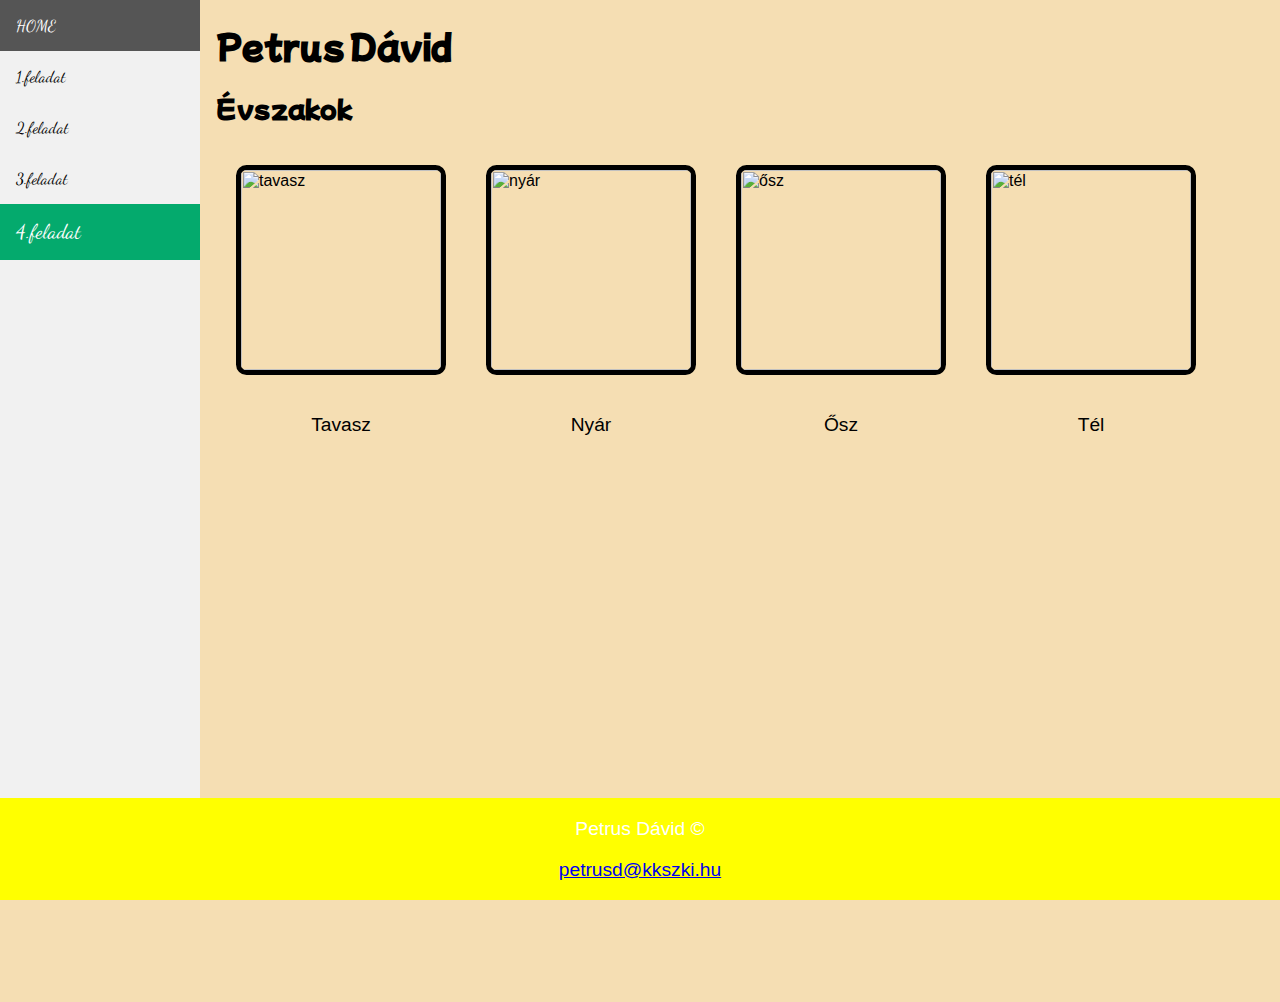
==== evszakok.html @ e4b6104a "Create evszakok.html" ====
<html lang="hu">
<head>
    <meta charset="UTF-8">
    <meta http-equiv="X-UA-Compatible" content="IE=edge">
    <meta name="viewport" content="width=device-width, initial-scale=1.0">
    
    <link rel="apple-touch-icon" sizes="57x57" href="favicon/apple-icon-57x57.png">
    <link rel="apple-touch-icon" sizes="60x60" href="favicon/apple-icon-60x60.png">
    <link rel="apple-touch-icon" sizes="72x72" href="favicon/apple-icon-72x72.png">
    <link rel="apple-touch-icon" sizes="76x76" href="favicon/apple-icon-76x76.png">
    <link rel="apple-touch-icon" sizes="114x114" href="favicon/apple-icon-114x114.png">
    <link rel="apple-touch-icon" sizes="120x120" href="favicon/apple-icon-120x120.png">
    <link rel="apple-touch-icon" sizes="144x144" href="favicon/apple-icon-144x144.png">
    <link rel="apple-touch-icon" sizes="152x152" href="favicon/apple-icon-152x152.png">
    <link rel="apple-touch-icon" sizes="180x180" href="favicon/apple-icon-180x180.png">
    <link rel="icon" type="image/png" sizes="192x192" href="favicon/android-icon-192x192.png">
    <link rel="icon" type="image/png" sizes="32x32" href="favicon/favicon-32x32.png">
    <link rel="icon" type="image/png" sizes="96x96" href="favicon/favicon-96x96.png">
    <link rel="icon" type="image/png" sizes="16x16" href="favicon/favicon-16x16.png">
    <link rel="manifest" href="favicon/manifest.json">
    <meta name="msapplication-TileColor" content="#ffffff">
    <meta name="msapplication-TileImage" content="favicon/ms-icon-144x144.png">
    <meta name="theme-color" content="#ffffff">
    
    <link rel="stylesheet" href="style.css">
    <link rel="stylesheet" href="evszakok.css">
    <title>ÉVSZAKOK</title>
</head>
  
<body style="background-color: wheat;">

  <div class="sidebar">
    <a href="https://dav4eeed.github.io/kollazs/">HOME</a>
    <a href="https://dav4eeed.github.io/kollazs/keplink.html">1.feladat</a>
    <a href="https://dav4eeed.github.io/kollazs/listak.html">2.feladat</a>
    <a href="https://dav4eeed.github.io/kollazs/orarend.html">3.feladat</a>
    <a class="active" href="https://dav4eeed.github.io/kollazs/evszakok.html">4.feladat</a>
  </div>

   <div class="content">
        <h1>Petrus Dávid</h1>
        <h2>Évszakok</h2>
        <div class="kepek">
            <img src="img/tavasz.jpg" alt="tavasz">
            <p>Tavasz</p>
        </div>
        <div class="kepek">
            <img src="img/nyar.jpg" alt="nyár">
            <p>Nyár</p>
        </div>
        <div class="kepek">
            <img src="img/osz.jpg" alt="ősz">
            <p>Ősz</p>
        </div>
        <div class="kepek">
            <img src="img/tel.jpg" alt="tél">
            <p>Tél</p>
        </div>
    </div>

<div class="footer">
  <p>Petrus Dávid © </p>
  <p><a href="mailto:petrusd@kkszki.hu">petrusd@kkszki.hu</a></p>
</div>
      
</body>

</html>
---- style.css ----
@import url('https://fonts.googleapis.com/css2?family=Dancing+Script:wght@500&display=swap');
@import url('https://fonts.googleapis.com/css2?family=Mochiy+Pop+P+One&display=swap');
@import url('https://fonts.googleapis.com/css2?family=Bebas+Neue&display=swap');
@import url('https://fonts.googleapis.com/css2?family=Oswald:wght@300&display=swap');

body {
    margin: 0;
    font-family: "Lato", sans-serif;
  }

.footer {
   position: fixed;
   left: 0;
   bottom: 0;
   width: 100%;
   background-color: yellow;
   color: white;
   text-align: center;
}
  
  .sidebar {
    margin: 0;
    padding: 0;
    width: 200px;
    background-color: #f1f1f1;
    position: fixed;
    height: 100%;
    overflow: auto;
  }
  
  .sidebar a {
    font-family: 'Dancing Script', cursive;
    display: block;
    color: black;
    padding: 16px;
    text-decoration: none;
  }
   
  .sidebar a.active {
    font-family: 'Dancing Script', cursive;
    font-size: 20px;
    background-color: #04AA6D;
    color: white;
  }
  
  .sidebar a:hover:not(.active) {
    background-color: #555;
    color: white;
  }
  
  div.content {
    margin-left: 200px;
    padding: 1px 16px;
    height: 1000px;
  }

  h1,h2,h3,h4,h5,h6{
    font-family: 'Mochiy Pop P One', sans-serif;
  }

  p{
    font-family: 'Bebas Neue', cursive;
    font-size: 20px;
  }

  li{
    font-family: 'Oswald', sans-serif;
    font-size: 20px;
  }

  @media screen and (max-width: 700px) {
    .sidebar {
      width: 100%;
      height: auto;
      position: relative;
    }
    .sidebar a {float: left;}
    div.content {margin-left: 0;}
  }
  
  @media screen and (max-width: 400px) {
    .sidebar a {
      text-align: center;
      float: none;
    }
  }
---- evszakok.css ----
.content{
    width:fit-content;
    margin-left: auto;
    margin-right: auto;
}

.kepek{
   float: left;
}

img{
    border: 5px solid black;
    border-radius: 5%;
    width: 200px;
    margin:20px;
    transition: 1s;
}

img:hover{
    transform: scale(1.3);
}

p{
    font-family: Impact, Haettenschweiler, 'Arial Narrow Bold', sans-serif;
    font-size: larger;
    text-align: center;
    transition: 1s;
}

img:hover + p {
    font-size: xx-large;
}
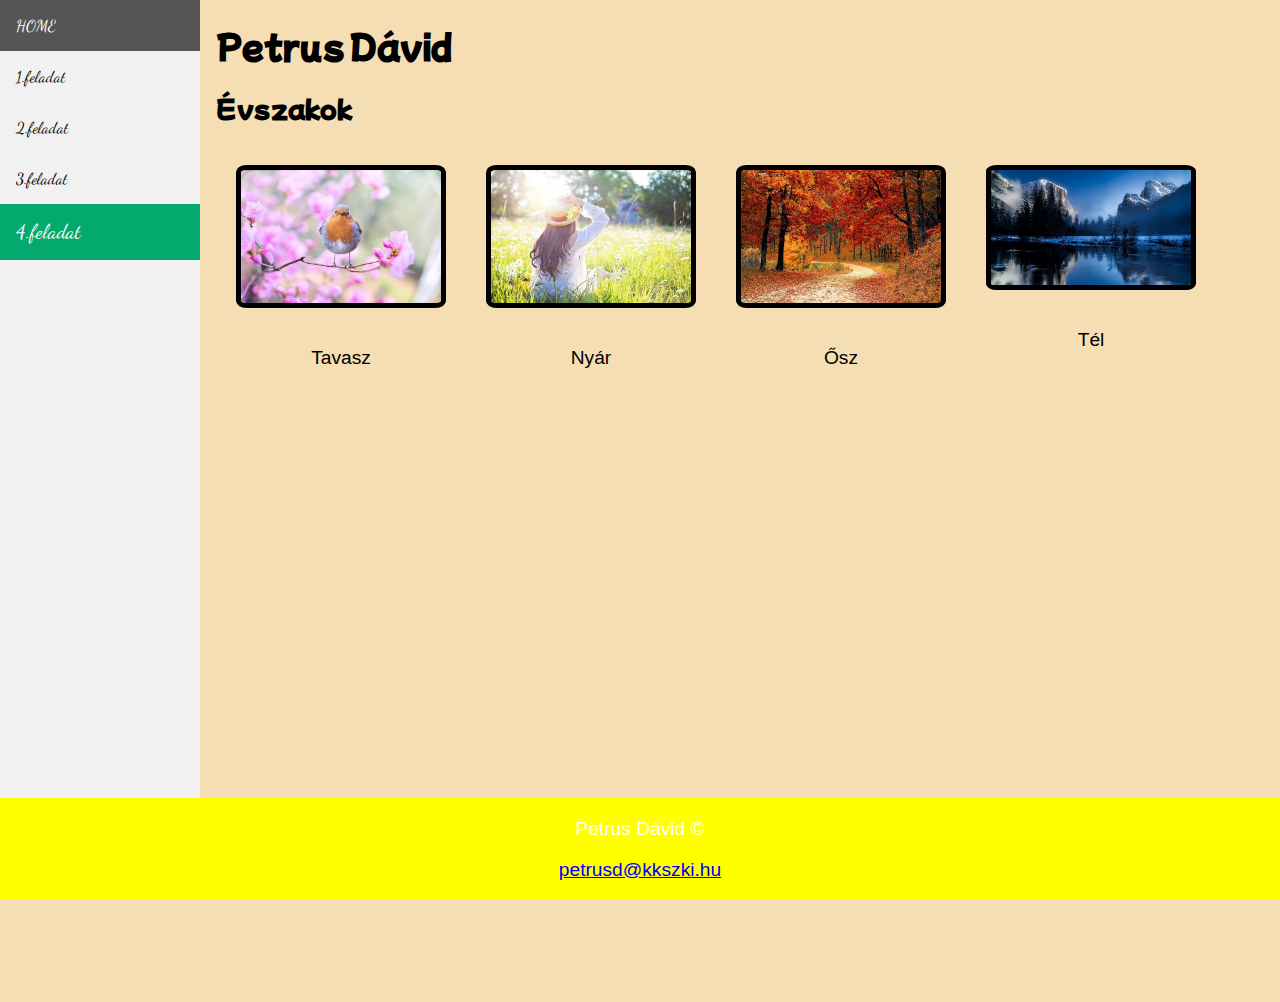
==== commit 06da08aa: "Update evszakok.html" ====
--- a/evszakok.html
+++ b/evszakok.html
@@ -41,19 +41,19 @@
         <h1>Petrus Dávid</h1>
         <h2>Évszakok</h2>
         <div class="kepek">
-            <img src="img/tavasz.jpg" alt="tavasz">
+            <img src="tavasz.jpg" alt="tavasz">
             <p>Tavasz</p>
         </div>
         <div class="kepek">
-            <img src="img/nyar.jpg" alt="nyár">
+            <img src="nyar.jpg" alt="nyár">
             <p>Nyár</p>
         </div>
         <div class="kepek">
-            <img src="img/osz.jpg" alt="ősz">
+            <img src="osz.jpg" alt="ősz">
             <p>Ősz</p>
         </div>
         <div class="kepek">
-            <img src="img/tel.jpg" alt="tél">
+            <img src="tel.jpg" alt="tél">
             <p>Tél</p>
         </div>
     </div>
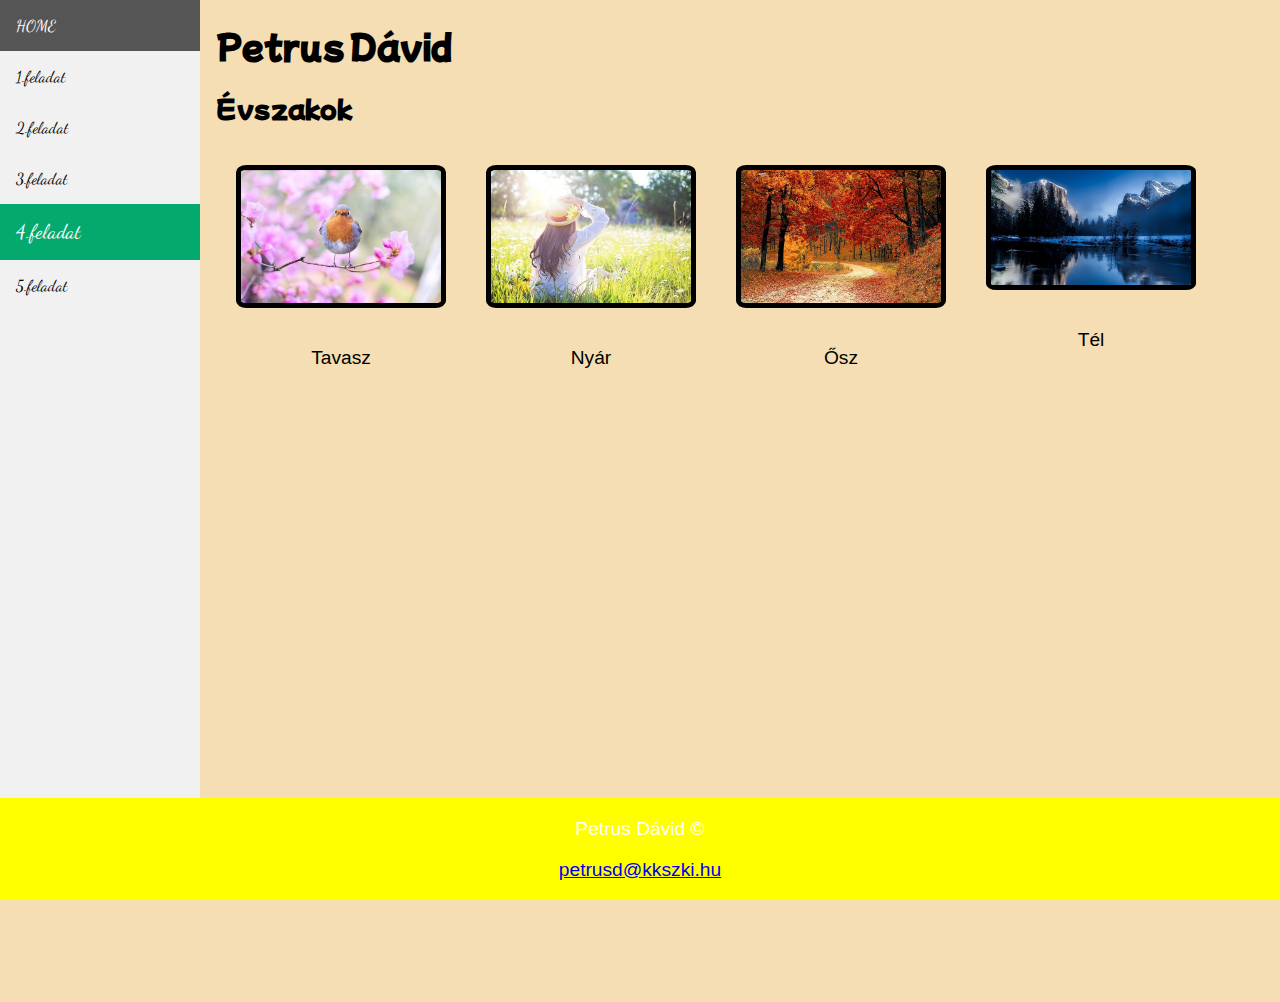
==== commit 318b5ba1: "Add files via upload" ====
--- a/evszakok.html
+++ b/evszakok.html
@@ -35,6 +35,7 @@
     <a href="https://dav4eeed.github.io/kollazs/listak.html">2.feladat</a>
     <a href="https://dav4eeed.github.io/kollazs/orarend.html">3.feladat</a>
     <a class="active" href="https://dav4eeed.github.io/kollazs/evszakok.html">4.feladat</a>
+    <a href="https://dav4eeed.github.io/kollazs/urlap.html">5.feladat</a>
   </div>
 
    <div class="content">
--- a/evszakok.css
+++ b/evszakok.css
@@ -13,7 +13,7 @@
     border-radius: 5%;
     width: 200px;
     margin:20px;
-    transition: 1s;
+    transition: 0.5s;
 }
 
 img:hover{
